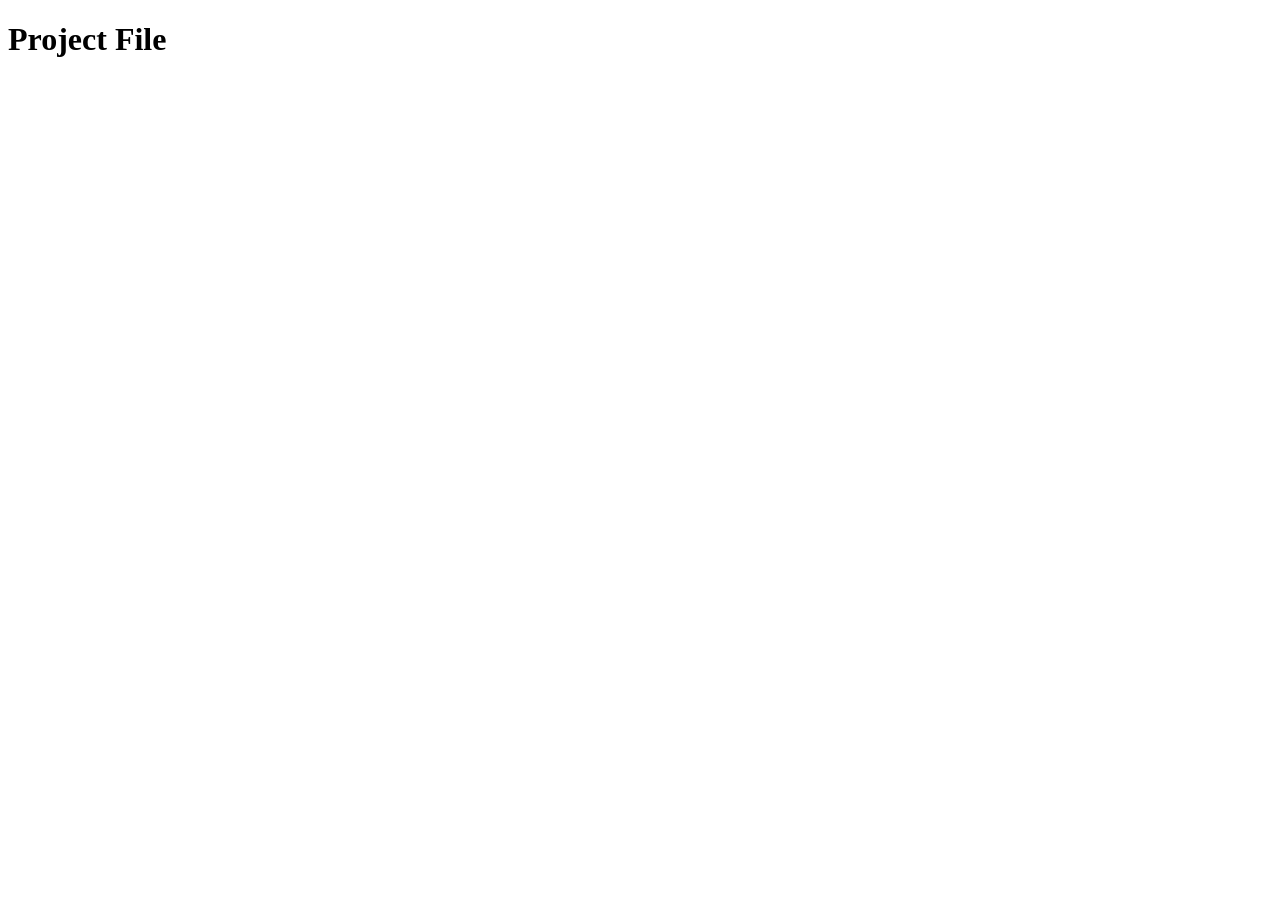
==== index.html @ 1a2bc986 "Project set up" ====
<!DOCTYPE html>
<html lang="en">
<head>
    <meta charset="UTF-8">
    <meta name="viewport" content="width=device-width, initial-scale=1.0">
    <title>Document</title>
</head>
<body>
    <h1>Project File</h1>
</body>
</html>
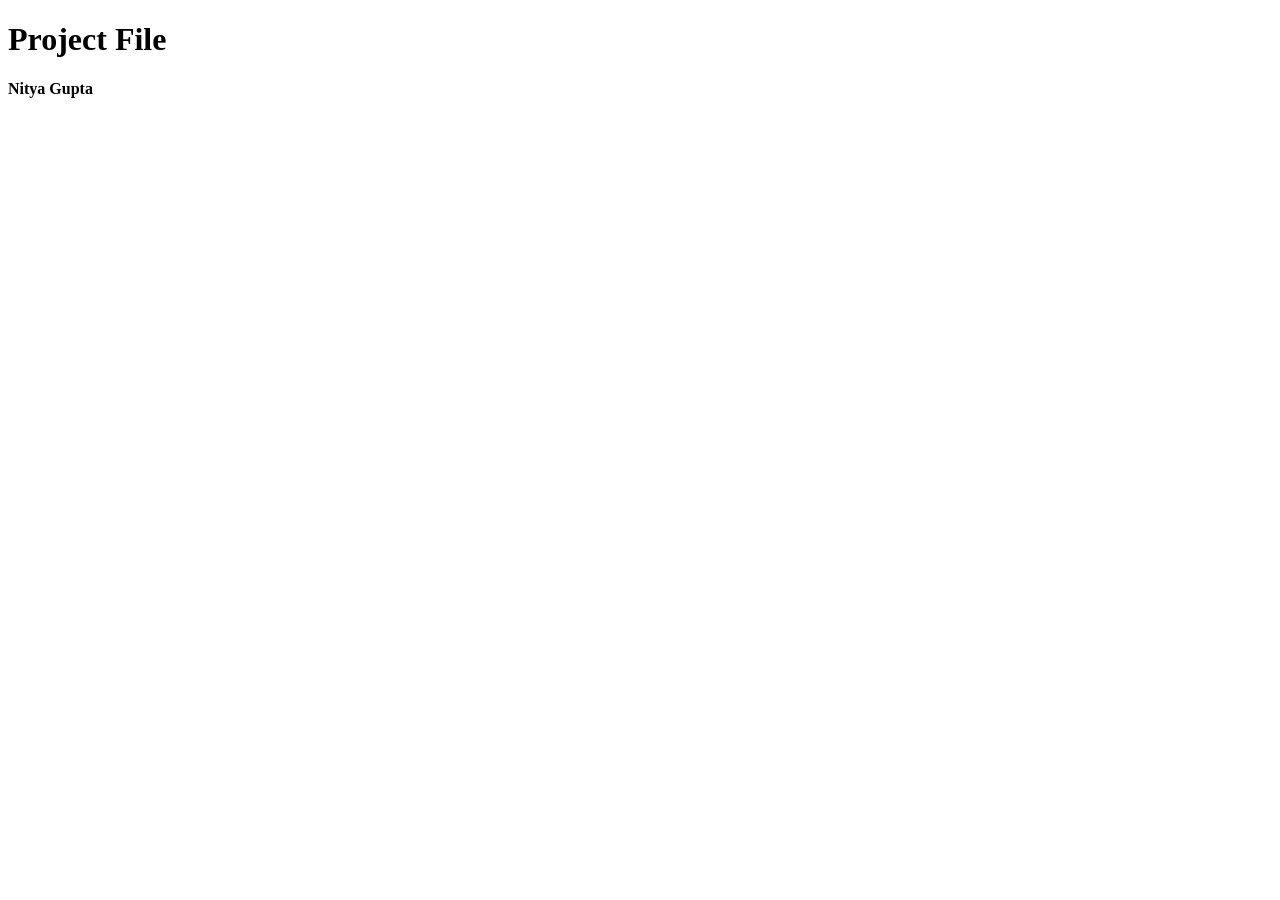
==== commit d89c9f35: "header4" ====
--- a/index.html
+++ b/index.html
@@ -7,5 +7,6 @@
 </head>
 <body>
     <h1>Project File</h1>
+    <h4>Nitya Gupta</h4>
 </body>
 </html>
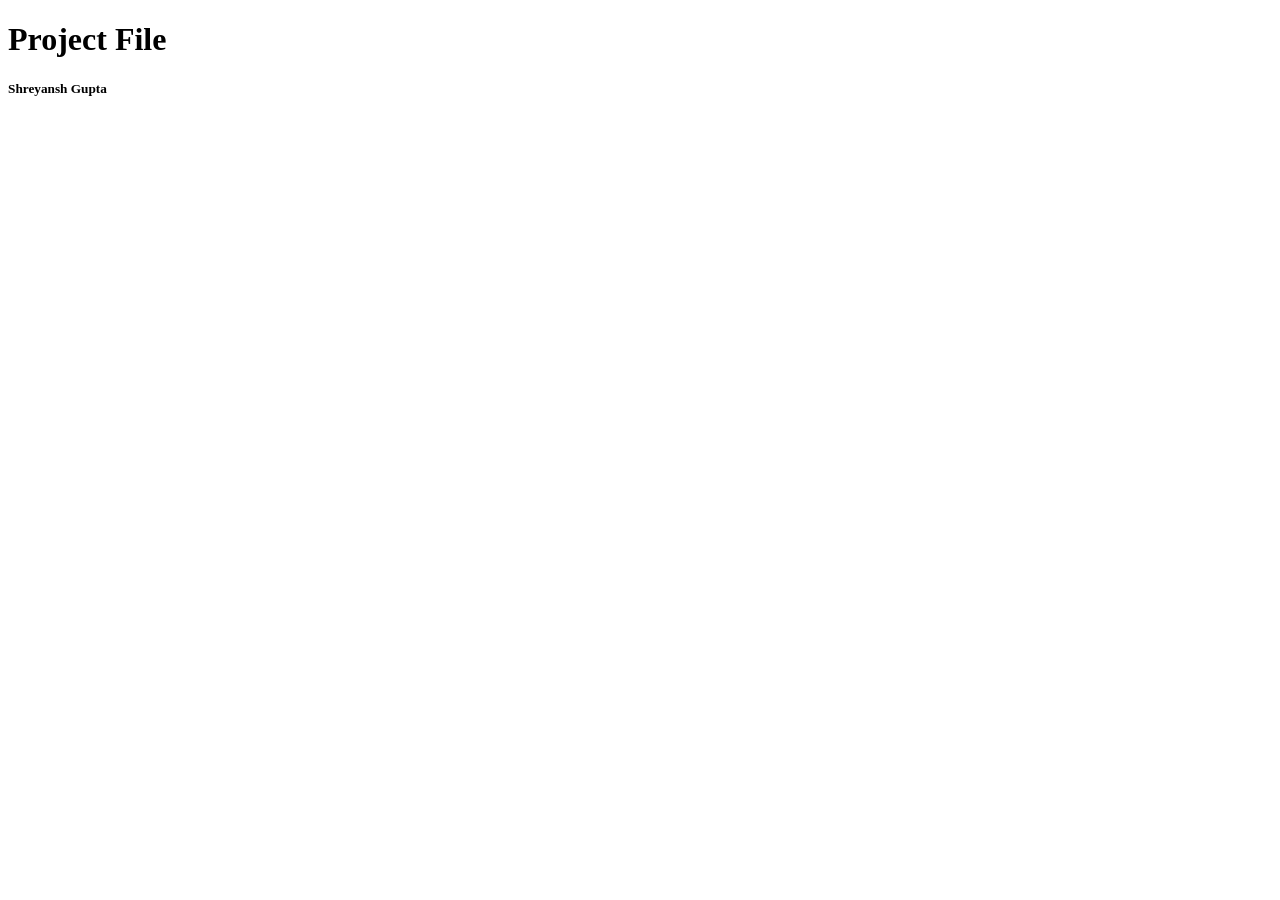
==== commit 082b0ce7: "Adding my name" ====
--- a/index.html
+++ b/index.html
@@ -7,6 +7,6 @@
 </head>
 <body>
     <h1>Project File</h1>
-    <h4>Nitya Gupta</h4>
+    <h5>Shreyansh Gupta</h5>
 </body>
 </html>
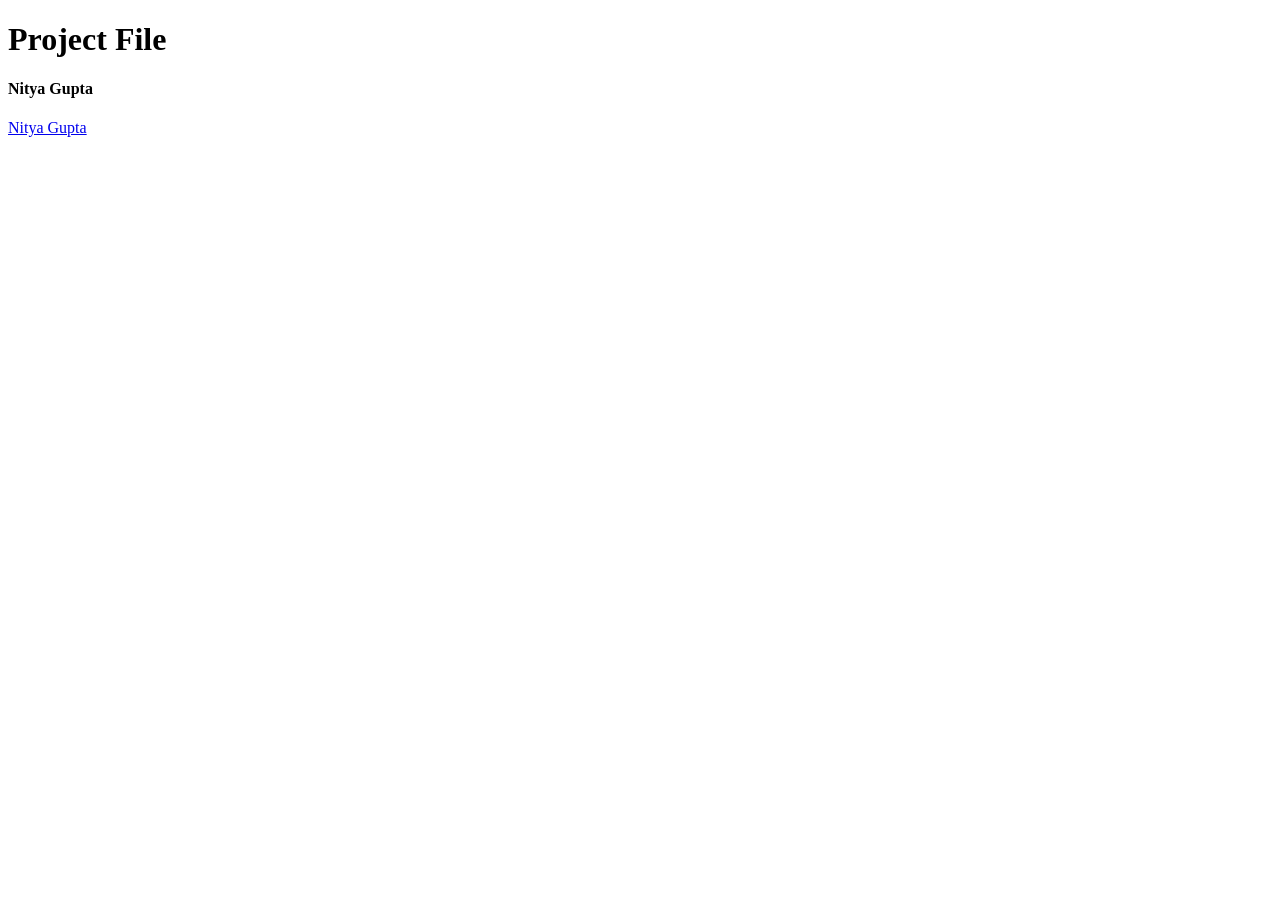
==== commit 94f70add: "New changes" ====
--- a/index.html
+++ b/index.html
@@ -7,6 +7,7 @@
 </head>
 <body>
     <h1>Project File</h1>
-    <h5>Shreyansh Gupta</h5>
+    <h4>Nitya Gupta</h4>
+    <a href="NityaPortfolio.html">Nitya Gupta</a>
 </body>
 </html>
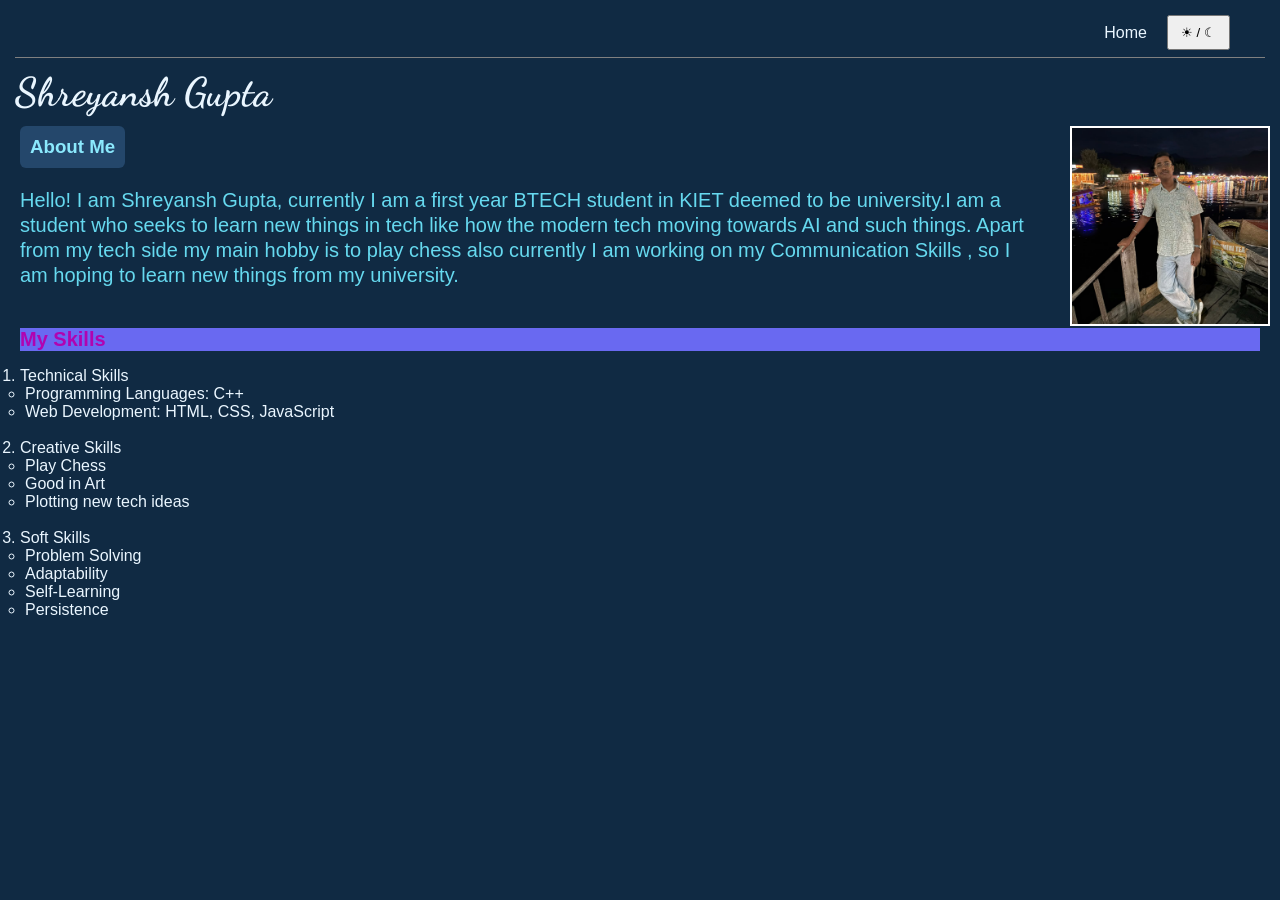
==== commit 2b8aa790: "Added portfolio page" ====
--- a/index.html
+++ b/index.html
@@ -3,11 +3,53 @@
 <head>
     <meta charset="UTF-8">
     <meta name="viewport" content="width=device-width, initial-scale=1.0">
-    <title>Document</title>
+    <title>Shreyansh's Personal Portfolio</title>
+    <link rel="stylesheet" href="ShreyanshPortfolio.css">
+    
+    <header>
+        
+    <nav>
+        <a href="HomePage.html">Home</a>
+        <button id="themeBtn">☀ / ☾</button>
+    </nav>
+    <link href="https://fonts.googleapis.com/css2?family=Dancing+Script:wght@400;700&display=swap" rel="stylesheet">
+    </header>
 </head>
+<script src="Portfolio.js"></script>
 <body>
-    <h1>Project File</h1>
-    <h4>Nitya Gupta</h4>
-    <a href="NityaPortfolio.html">Nitya Gupta</a>
+    
+    <h1>Shreyansh Gupta</h1>
+    <div class="about-container">
+        <div class ="about-text">
+        <h3>About Me</h3>
+        <p>Hello! I am Shreyansh Gupta, currently I am a first year BTECH student in KIET deemed to be university.I am a student who seeks to learn new things in tech like how the modern tech moving towards AI and such things. Apart from my tech side my main hobby is to play chess also currently I am working on my Communication Skills , so I am hoping to learn new things from my university.  </p>
+        </div>
+        <img src="image.png" alt="Shreyansh Gupta" width="200" height="200">
+        
+    </div>
+    <h4>My Skills</h4>
+    <ol>
+        <li>Technical Skills</li>
+        <ul>
+        <li>Programming Languages: C++</li>
+        <li>Web Development: HTML, CSS, JavaScript</li>
+    </ul>
+    <br>
+        <li>Creative Skills</li>
+        <ul>
+            <li>Play Chess</li>
+            <li>Good in Art</li>
+            <li>Plotting new tech ideas</li>
+        </ul>
+        <br>
+        <li>Soft Skills</li>
+        <ul>
+            <li>Problem Solving</li>
+            <li>Adaptability</li>
+            <li>Self-Learning</li>
+            <li>Persistence</li>
+        </ul>
+    </ol>
+    <script src="Homepage.js"></script>
 </body>
 </html>
--- a/ShreyanshPortfolio.css
+++ b/ShreyanshPortfolio.css
@@ -0,0 +1,191 @@
+* {
+    margin-left: 5px;
+    margin-right: 5px;
+    padding: 0;
+    box-sizing: border-box;
+}
+body {
+    font-family:  'Space Grotesk', sans-serif;
+    background: rgb(184, 253, 255);
+}
+h1 {
+    font-family: 'Dancing Script', cursive;
+
+}
+
+header {
+    display: flex;
+    justify-content: flex-end;
+    align-items: center;
+    padding: 10px 25px;
+    border-bottom: 1px solid gray;
+    height: 50px;
+}
+p {
+    font-size: 18px;
+    line-height: 1.25;
+    margin-bottom: 20px;
+}
+
+button {
+    padding: 8px 12px;
+    cursor: pointer;
+}
+
+nav {
+    display: flex;
+    align-items: center;
+    gap: 10px;
+}
+
+h1 {
+    text-align: start;
+    color: black;
+    font-size: 40px;
+    margin-top: 10px;
+    font-family: 'Dancing Script', cursive;
+    font-weight: bold;
+    margin-bottom: 10px;
+}
+
+.about-container {
+    display: flex;
+    flex-direction: row;
+    align-items: flex-start;
+    gap: 20px;
+    width: 100%;
+}
+
+.about-text {
+    flex: 1;
+    color: rgb(17, 183, 238);
+    margin-bottom: 20px;
+}
+
+.about-text h3 {
+    display: inline-block;
+    background-color: #c9c9c9;
+    color: #5145ff;
+    padding: 10px 10px;
+    border-radius: 6px;
+    margin: 0 0 20px 0px;
+}
+
+.about-text p {
+    margin: 0;
+    font-size: 20px;
+}
+
+.about-container img {
+    width: 200px;
+    height: 200px;
+    object-fit: cover;
+    border: 3px solid white;
+    order: 2;
+}
+
+
+.about-container img {
+    width: 200px;
+    height: 200px;
+    object-fit: cover;
+    justify-content: flex-end;
+    border : 2px solid white;
+    align-items: flex-end;
+}
+
+h4{
+    display: wide;
+    color: rgb(177, 3, 177);
+    font-size: 20px;
+    margin: 2px 10px 10px 10px;
+    background-color: rgb(105, 105, 241);
+}
+
+/* Dark Blue Theme */
+body {
+    background-color: #102a43;
+    color: #eaf6ff;
+    transition: 0.3s;
+}
+
+h1 {
+    color: #eaf6ff;
+}
+
+.about-text {
+    color: #66d9ef;
+}
+
+.about-text h3 {
+    background-color: #24476b;
+    color: #8be9fd;
+}
+
+/* Light Blue Theme */
+body.light {
+    background-color: rgb(184, 253, 255);
+    color: black;
+}
+
+body.light h1 {
+    color: black;
+}
+
+body.light .about-text {
+    color: rgb(17, 183, 238);
+}
+
+body.light .about-text h3 {
+    background-color: #c9c9c9;
+    color: #5145ff;
+}
+
+nav a {
+    color: #eaf6ff;
+    text-decoration: none;
+}
+
+body.light nav a {
+    color: #102a43;
+}
+
+nav a:hover {
+    color: #66d9ef;
+}
+
+/* Tablet */
+@media (max-width: 768px) {
+    .about-container {
+        flex-direction: column;
+        align-items: center;
+    }
+
+    .about-container img {
+        width: 180px;
+        height: 180px;
+    }
+
+    .about-text {
+        width: 100%;
+    }
+}
+
+/* Mobile */
+@media (max-width: 480px) {
+    h1 {
+        font-size: 30px;
+    }
+
+    p {
+        font-size: 16px;
+    }
+
+    header {
+        padding: 10px;
+    }
+
+    .about-text p {
+        font-size: 17px;
+    }
+}
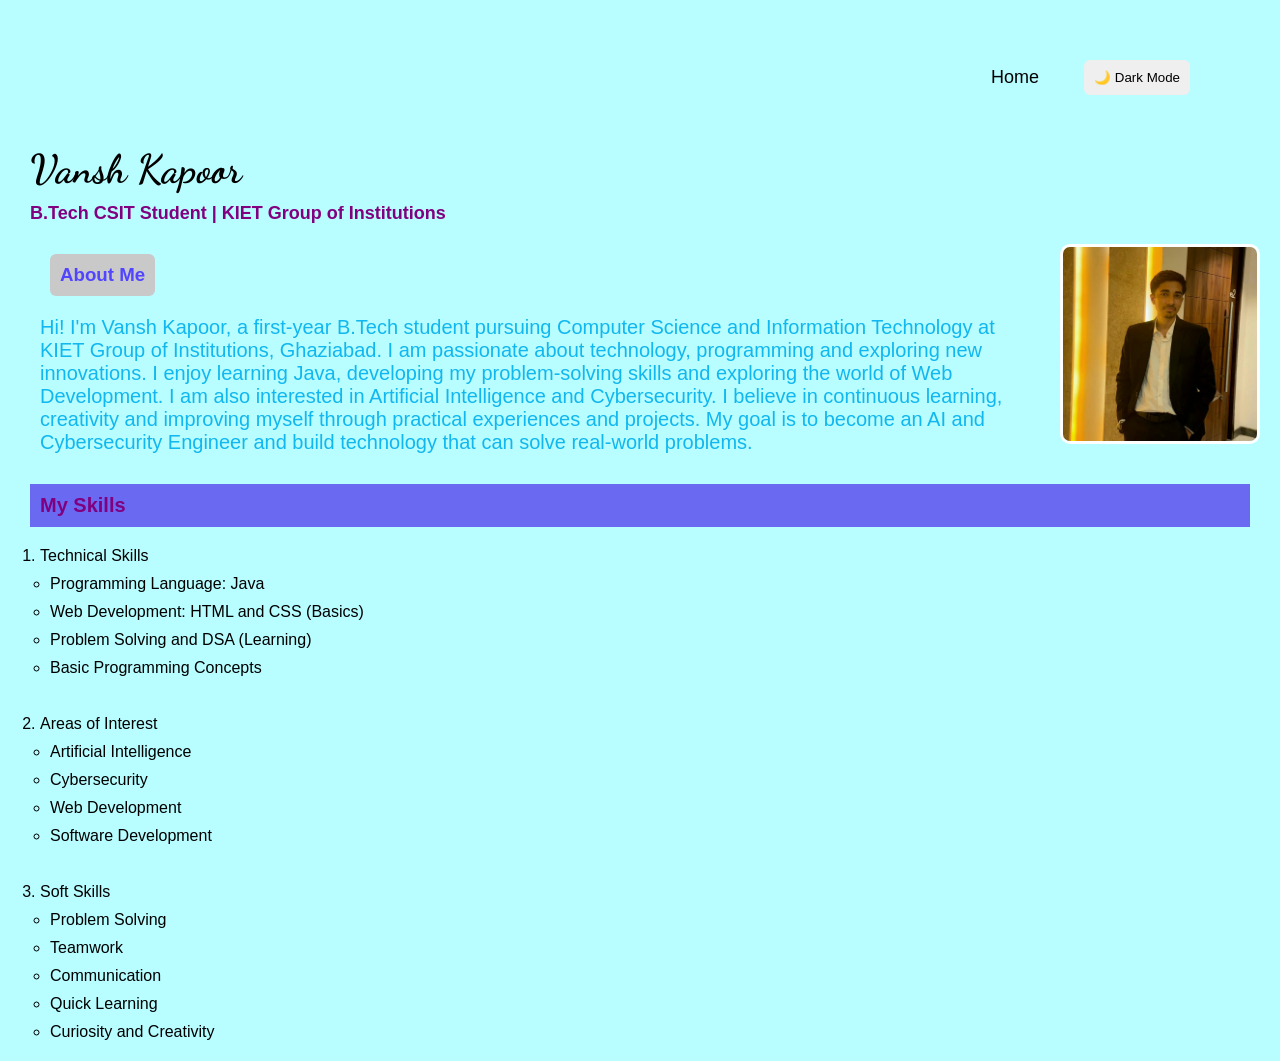
==== commit 4afb51a3: "Added Vansh personal portfolio" ====
--- a/index.html
+++ b/index.html
@@ -1,55 +1,103 @@
 <!DOCTYPE html>
 <html lang="en">
+
 <head>
     <meta charset="UTF-8">
     <meta name="viewport" content="width=device-width, initial-scale=1.0">
-    <title>Shreyansh's Personal Portfolio</title>
-    <link rel="stylesheet" href="ShreyanshPortfolio.css">
-    
+
+    <title>Vansh Kapoor's Personal Portfolio</title>
+
+    <link rel="stylesheet" href="style.css">
+
+    <link href="https://fonts.googleapis.com/css2?family=Dancing+Script:wght@400;700&display=swap"
+    rel="stylesheet">
+</head>
+
+<body>
+
     <header>
-        
-    <nav>
-        <a href="HomePage.html">Home</a>
-        <button id="themeBtn">☀ / ☾</button>
-    </nav>
-    <link href="https://fonts.googleapis.com/css2?family=Dancing+Script:wght@400;700&display=swap" rel="stylesheet">
+        <nav>
+            <a href="HomePage.html">Home</a>
+            <button id="themeBtn">🌙 Dark Mode</button>
+        </nav>
     </header>
-</head>
-<script src="Portfolio.js"></script>
-<body>
-    
-    <h1>Shreyansh Gupta</h1>
+
+    <h1>Vansh Kapoor</h1>
+
+    <h2>B.Tech CSIT Student | KIET Group of Institutions</h2>
+
     <div class="about-container">
-        <div class ="about-text">
-        <h3>About Me</h3>
-        <p>Hello! I am Shreyansh Gupta, currently I am a first year BTECH student in KIET deemed to be university.I am a student who seeks to learn new things in tech like how the modern tech moving towards AI and such things. Apart from my tech side my main hobby is to play chess also currently I am working on my Communication Skills , so I am hoping to learn new things from my university.  </p>
+
+        <div class="about-text">
+
+            <h3>About Me</h3>
+
+            <p>
+                Hi! I'm Vansh Kapoor, a first-year B.Tech student
+                pursuing Computer Science and Information Technology
+                at KIET Group of Institutions, Ghaziabad.
+
+                I am passionate about technology, programming and
+                exploring new innovations. I enjoy learning Java,
+                developing my problem-solving skills and exploring
+                the world of Web Development.
+
+                I am also interested in Artificial Intelligence
+                and Cybersecurity. I believe in continuous learning,
+                creativity and improving myself through practical
+                experiences and projects.
+
+                My goal is to become an AI and Cybersecurity Engineer
+                and build technology that can solve real-world problems.
+            </p>
+
         </div>
-        <img src="image.png" alt="Shreyansh Gupta" width="200" height="200">
-        
+
+        <img src="vansh.jpeg" alt="Vansh Kapoor" width="200" height="200">
+
     </div>
+
+
     <h4>My Skills</h4>
+
     <ol>
+
         <li>Technical Skills</li>
+
         <ul>
-        <li>Programming Languages: C++</li>
-        <li>Web Development: HTML, CSS, JavaScript</li>
-    </ul>
-    <br>
-        <li>Creative Skills</li>
+            <li>Programming Language: Java</li>
+            <li>Web Development: HTML and CSS (Basics)</li>
+            <li>Problem Solving and DSA (Learning)</li>
+            <li>Basic Programming Concepts</li>
+        </ul>
+
+        <br>
+
+        <li>Areas of Interest</li>
+
         <ul>
-            <li>Play Chess</li>
-            <li>Good in Art</li>
-            <li>Plotting new tech ideas</li>
+            <li>Artificial Intelligence</li>
+            <li>Cybersecurity</li>
+            <li>Web Development</li>
+            <li>Software Development</li>
         </ul>
+
         <br>
+
         <li>Soft Skills</li>
+
         <ul>
             <li>Problem Solving</li>
-            <li>Adaptability</li>
-            <li>Self-Learning</li>
-            <li>Persistence</li>
+            <li>Teamwork</li>
+            <li>Communication</li>
+            <li>Quick Learning</li>
+            <li>Curiosity and Creativity</li>
         </ul>
+
     </ol>
-    <script src="Homepage.js"></script>
+
+
+    <script src="style.js"></script>
+
 </body>
 </html>
--- a/style.css
+++ b/style.css
@@ -0,0 +1,115 @@
+* {
+    margin: 10px;
+    padding: 0;
+    box-sizing: border-box;
+}
+
+body {
+    font-family: Comic Sans MS, sans-serif;
+    background: rgb(184, 253, 255);
+    color: black;
+    transition: 0.3s;
+}
+
+header {
+    display: flex;
+    justify-content: flex-end;
+    align-items: center;
+    padding: 20px 40px;
+}
+
+nav {
+    display: flex;
+    align-items: center;
+    gap: 25px;
+}
+
+nav a {
+    text-decoration: none;
+    color: black;
+    font-size: 18px;
+}
+
+button {
+    padding: 10px;
+    cursor: pointer;
+    border-radius: 6px;
+    border: none;
+}
+
+h1 {
+    text-align: start;
+    color: black;
+    font-size: 40px;
+    margin-top: 10px;
+    font-family: 'Dancing Script', cursive;
+    font-weight: bold;
+}
+
+h2 {
+    font-size: 18px;
+    color: purple;
+}
+
+.about-container {
+    display: flex;
+    flex-direction: row;
+    align-items: flex-start;
+    gap: 20px;
+    width: 100%;
+}
+
+.about-text {
+    flex: 1;
+    color: rgb(17, 183, 238);
+}
+
+.about-text h3 {
+    display: inline-block;
+    background-color: #c9c9c9;
+    color: #5145ff;
+    padding: 10px;
+    border-radius: 6px;
+    margin-bottom: 20px;
+}
+
+.about-text p {
+    margin: 0;
+    font-size: 20px;
+}
+
+.about-container img {
+    width: 200px;
+    height: 200px;
+    object-fit: cover;
+    border: 3px solid white;
+    border-radius: 10px;
+}
+
+h4 {
+    color: purple;
+    font-size: 20px;
+    margin: 20px 10px;
+    background-color: rgb(105, 105, 241);
+    padding: 10px;
+}
+
+/* Dark Mode */
+
+.dark {
+    background: #222;
+    color: white;
+}
+
+.dark h1,
+.dark nav a {
+    color: white;
+}
+
+.dark .about-text {
+    color: lightblue;
+}
+
+.dark h2 {
+    color: violet;
+}
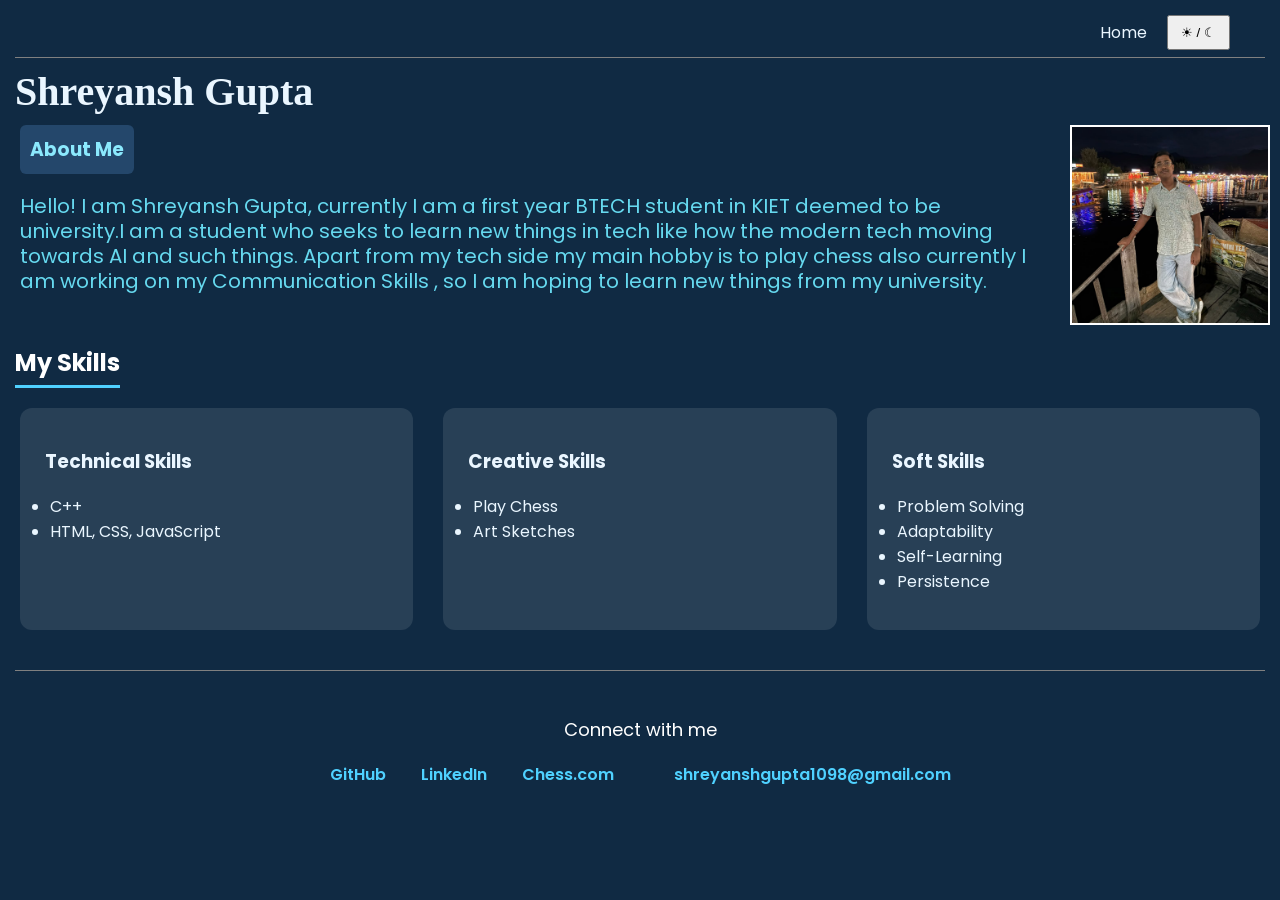
==== commit 2e365dc4: "Enhancing my portfolio" ====
--- a/index.html
+++ b/index.html
@@ -1,103 +1,67 @@
 <!DOCTYPE html>
 <html lang="en">
-
 <head>
     <meta charset="UTF-8">
     <meta name="viewport" content="width=device-width, initial-scale=1.0">
-
-    <title>Vansh Kapoor's Personal Portfolio</title>
-
-    <link rel="stylesheet" href="style.css">
-
-    <link href="https://fonts.googleapis.com/css2?family=Dancing+Script:wght@400;700&display=swap"
-    rel="stylesheet">
+    <title>Shreyansh's Personal Portfolio</title>
+    <link rel="stylesheet" href="ShreyanshPortfolio.css">
+    
+    <header>
+        
+    <nav>
+        <a href="HomePage.html">Home</a>
+        <button id="themeBtn">☀ / ☾</button>
+    </nav>
+<link href="https://fonts.googleapis.com/css2?family=Poppins:wght@400;600&display=swap" rel="stylesheet">
+</header>
 </head>
-
+<script src="Portfolio.js"></script>
 <body>
-
-    <header>
-        <nav>
-            <a href="HomePage.html">Home</a>
-            <button id="themeBtn">🌙 Dark Mode</button>
-        </nav>
-    </header>
-
-    <h1>Vansh Kapoor</h1>
-
-    <h2>B.Tech CSIT Student | KIET Group of Institutions</h2>
-
+    
+    <h1>Shreyansh Gupta</h1>
     <div class="about-container">
-
-        <div class="about-text">
-
-            <h3>About Me</h3>
-
-            <p>
-                Hi! I'm Vansh Kapoor, a first-year B.Tech student
-                pursuing Computer Science and Information Technology
-                at KIET Group of Institutions, Ghaziabad.
-
-                I am passionate about technology, programming and
-                exploring new innovations. I enjoy learning Java,
-                developing my problem-solving skills and exploring
-                the world of Web Development.
-
-                I am also interested in Artificial Intelligence
-                and Cybersecurity. I believe in continuous learning,
-                creativity and improving myself through practical
-                experiences and projects.
-
-                My goal is to become an AI and Cybersecurity Engineer
-                and build technology that can solve real-world problems.
-            </p>
-
+        <div class ="about-text">
+        <h3>About Me</h3>
+        <p>Hello! I am Shreyansh Gupta, currently I am a first year BTECH student in KIET deemed to be university.I am a student who seeks to learn new things in tech like how the modern tech moving towards AI and such things. Apart from my tech side my main hobby is to play chess also currently I am working on my Communication Skills , so I am hoping to learn new things from my university.  </p>
         </div>
-
-        <img src="vansh.jpeg" alt="Vansh Kapoor" width="200" height="200">
-
+        <img src="shreyansh.jpeg" alt="Shreyansh Gupta" width="200" height="200">
+        
     </div>
-
-
-    <h4>My Skills</h4>
-
-    <ol>
-
-        <li>Technical Skills</li>
-
+    <h2>My Skills</h2>
+   <div class="skills-container">
+    <div class="skill-card">
+        <h3>Technical Skills</h3>
         <ul>
-            <li>Programming Language: Java</li>
-            <li>Web Development: HTML and CSS (Basics)</li>
-            <li>Problem Solving and DSA (Learning)</li>
-            <li>Basic Programming Concepts</li>
+            <li>C++</li>
+            <li>HTML, CSS, JavaScript</li>
         </ul>
-
-        <br>
-
-        <li>Areas of Interest</li>
-
+    </div>
+    <div class="skill-card">
+        <h3>Creative Skills</h3>
         <ul>
-            <li>Artificial Intelligence</li>
-            <li>Cybersecurity</li>
-            <li>Web Development</li>
-            <li>Software Development</li>
+            <li>Play Chess</li>
+            <li>Art Sketches</li>
         </ul>
-
-        <br>
-
-        <li>Soft Skills</li>
-
+    </div>
+    <div class="skill-card">
+        <h3>Soft Skills</h3>
         <ul>
             <li>Problem Solving</li>
-            <li>Teamwork</li>
-            <li>Communication</li>
-            <li>Quick Learning</li>
-            <li>Curiosity and Creativity</li>
+            <li>Adaptability</li>
+            <li>Self-Learning</li>
+            <li>Persistence</li>
         </ul>
-
-    </ol>
-
-
-    <script src="style.js"></script>
-
+    </div>
+</div>
+    <script src="Homepage.js"></script>
+    <footer>
+    <p>Connect with me</p>
+    <div class="footer-links">
+        <a href="https://github.com/YOUR-USERNAME" target="_blank">GitHub</a>
+        <a href="https://www.linkedin.com/in/YOUR-ID" target="_blank">LinkedIn</a>
+        <a href="https://www.chess.com/member/YOUR-USERNAME" target="_blank">Chess.com</a><br>
+        <a href="mailto:shreyanshgupta1098@gmail.com">shreyanshgupta1098@gmail.com</a>
+    </div>
+</footer>
 </body>
 </html>
--- a/ShreyanshPortfolio.css
+++ b/ShreyanshPortfolio.css
@@ -0,0 +1,229 @@
+* {
+    margin-left: 5px;
+    margin-right: 5px;
+    padding: 0;
+    box-sizing: border-box;
+}
+body {
+    font-family:  'Poppins' , sans-serif;
+    background: rgb(184, 253, 255);
+}
+
+header {
+    display: flex;
+    justify-content: flex-end;
+    align-items: center;
+    padding: 10px 25px;
+    border-bottom: 1px solid gray;
+    height: 50px;
+}
+p {
+    font-size: 18px;
+    line-height: 1.25;
+    margin-bottom: 20px;
+}
+
+button {
+    padding: 8px 12px;
+    cursor: pointer;
+}
+
+nav {
+    display: flex;
+    align-items: center;
+    gap: 10px;
+}
+
+h1 {
+    text-align: start;
+    color: black;
+    font-size: 40px;
+    margin-top: 10px;
+    font-family: 'Dancing Script', cursive;
+    font-weight: bold;
+    margin-bottom: 10px;
+}
+
+.about-container {
+    display: flex;
+    flex-direction: row;
+    align-items: flex-start;
+    gap: 20px;
+    width: 100%;
+}
+
+.about-text {
+    flex: 1;
+    color: rgb(17, 183, 238);
+    margin-bottom: 20px;
+}
+
+.about-text h3 {
+    display: inline-block;
+    background-color: #c9c9c9;
+    color: #5145ff;
+    padding: 10px 10px;
+    border-radius: 6px;
+    margin: 0 0 20px 0px;
+}
+
+.about-text p {
+    margin: 0;
+    font-size: 20px;
+}
+
+.about-container img {
+    width: 200px;
+    height: 200px;
+    object-fit: cover;
+    border: 3px solid white;
+    order: 2;
+}
+
+
+.about-container img {
+    width: 200px;
+    height: 200px;
+    object-fit: cover;
+    justify-content: flex-end;
+    border : 2px solid white;
+    align-items: flex-end;
+}
+
+h2{
+    color: #fff;
+    background: none;
+    border-bottom: 3px solid #4fd1ff;
+    display: inline-block;
+    padding-bottom: 5px;
+    margin-bottom: 20px;
+}
+
+/* Dark Blue Theme */
+body {
+    background-color: #102a43;
+    color: #eaf6ff;
+    transition: 0.3s;
+}
+
+h1 {
+    color: #eaf6ff;
+}
+
+.about-text {
+    color: #66d9ef;
+}
+
+.about-text h3 {
+    background-color: #24476b;
+    color: #8be9fd;
+}
+
+/* Light Blue Theme */
+body.light {
+    background-color: rgb(184, 253, 255);
+    color: black;
+}
+
+body.light h1 {
+    color: black;
+}
+
+body.light .about-text {
+    color: rgb(17, 183, 238);
+}
+
+body.light .about-text h3 {
+    background-color: #c9c9c9;
+    color: #5145ff;
+}
+
+nav a {
+    color: #eaf6ff;
+    text-decoration: none;
+}
+
+body.light nav a {
+    color: #102a43;
+}
+
+nav a:hover {
+    color: #66d9ef;
+}
+
+/* Tablet */
+@media (max-width: 768px) {
+    .about-container {
+        flex-direction: column;
+        align-items: center;
+    }
+
+    .about-container img {
+        width: 180px;
+        height: 180px;
+    }
+
+    .about-text {
+        width: 100%;
+    }
+}
+
+/* Mobile */
+@media (max-width: 480px) {
+    h1 {
+        font-size: 30px;
+    }
+
+    p {
+        font-size: 16px;
+    }
+
+    header {
+        padding: 10px;
+    }
+
+    .about-text p {
+        font-size: 17px;
+    }
+}
+.skills-container {
+    display: grid;
+    grid-template-columns: repeat(3, 1fr);
+    gap: 20px;
+}
+
+.skill-card {
+    background: rgba(255, 255, 255, 0.1);
+    padding: 20px;
+    border-radius: 12px;
+    transition: transform 0.3s;
+}
+
+.skill-card:hover {
+    transform: translateY(-5px);
+}
+footer {
+    text-align: center;
+    padding: 30px 20px;
+    margin-top: 40px;
+    border-top: 1px solid gray;
+    color: #fff;
+}
+
+.footer-links {
+    display: flex;
+    justify-content: center;
+    gap: 25px;
+    margin-top: 10px;
+}
+
+.footer-links a {
+    color: #4fd1ff;
+    text-decoration: none;
+    font-weight: 600;
+    transition: color 0.3s;
+}
+
+.footer-links a:hover {
+    color: #ffd27f;
+}
